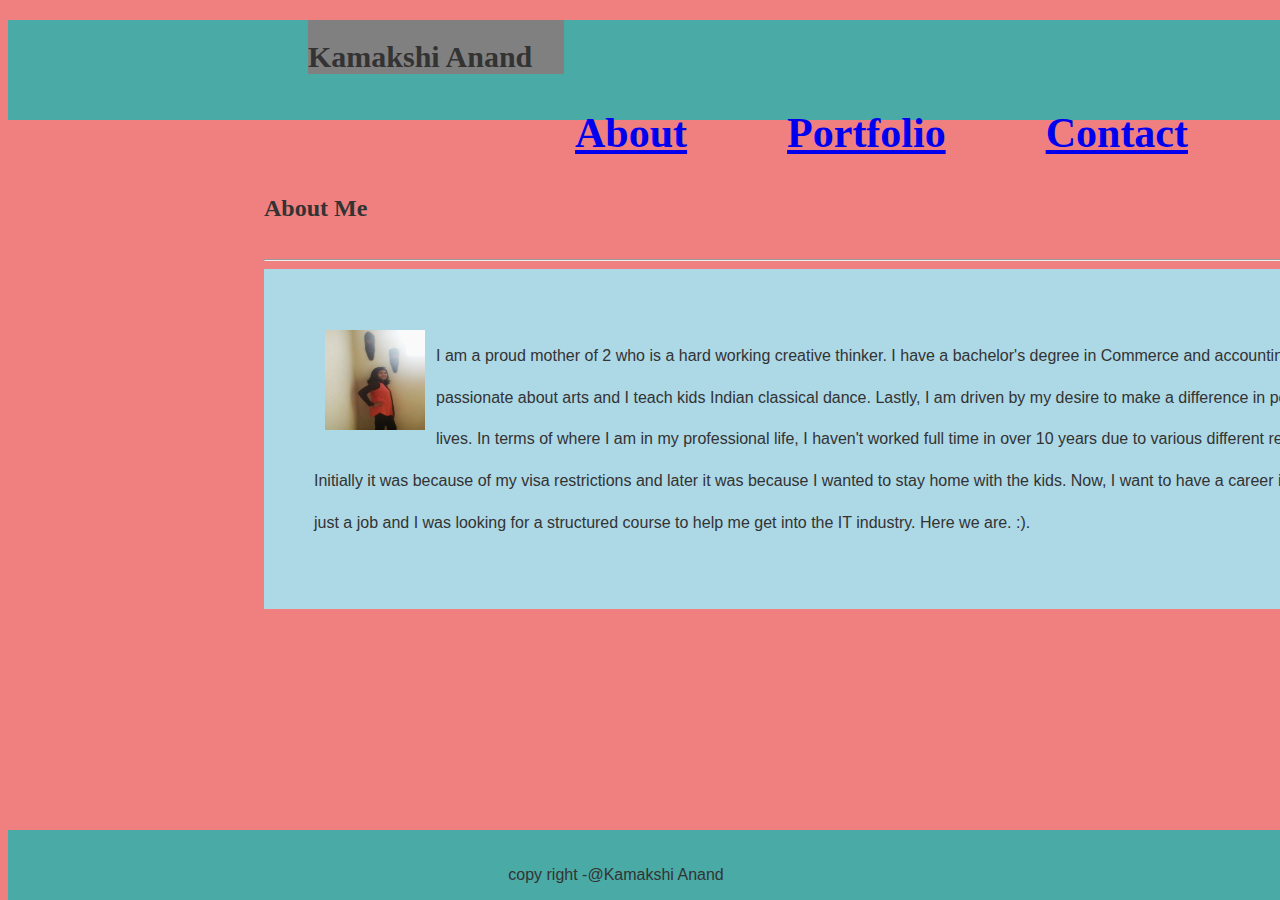
==== index.html @ c23c4580 "current updated portfolio" ====
<!DOCTYPE html>
<html lang="en">

<head>
    <meta charset="UTF-8">
    <meta name="viewport" content="width=device-width, initial-scale=1.0">
    <meta http-equiv="X-UA-Compatible" content="ie=edge">
    <title>Basic-Portfolio</title>

    <link rel="stylesheet" type="text/css" href="assets/css/reset.css">
    <link rel="stylesheet" type="text/css" href="assets/css/style.css">
    <link rel="stylesheet" type="text/css" href="assets/css/mediaquery.css">

</head>

<body>
 
        <header>
            <section id="myname">
                <h1>Kamakshi Anand</h1>
            </section>
            <h2>
                <div id="right">
                    <a href=".\contact.html">Contact</a>
                </div>
                <div id="middle">
                    <a href=".\portfolio.html">Portfolio</a>
                </div>
                <div id="left">
                    <a href=".\index.html">About</a>
                </div>&nbsp;&nbsp;
            </h2>
        </header>
    

    <div class="container">
        <section id="main-bio">

            <h2 id="aboutmetext">About Me</h2>
            <hr>
            <section id="aboutme">
                <img src="assets/Image/Roopa.png" alt="sample" id="bio-image1">

                <p>I am a proud mother of 2 who is a hard working creative thinker. I have a bachelor's degree in Commerce
                    and accounting. I am passionate about arts and I teach kids Indian classical dance. Lastly, I am driven
                    by my desire to make a difference in people’s lives. In terms of where I am in my professional life,
                    I haven't worked full time in over 10 years due to various different reasons. Initially it was because
                    of my visa restrictions and later it was because I wanted to stay home with the kids. Now, I want to
                    have a career instead of just a job and I was looking for a structured course to help me get into the
                    IT industry. Here we are. :).
                </p>
            </section>
        </section>
    </div>
    <footer>
        <p id="footerlan">copy right -@Kamakshi Anand</p>
    </footer>
</body>

</html>
---- assets/css/style.css ----
*{
    box-sizing: border-box;
}
header {
    background:#4aaaa5;       
    font-size: 28px;   
    font-family: 'Georgia', Times, Times New Roman, serif;   
    height: 100px;    
 }
h1{
    font-size: 30px;   
    font-family: 'Georgia', Times, Times New Roman, serif;
    text-align: left;    
    margin-left: 0%;
    padding-top: 20px;
}
.caption{
    font-family: cursive;
    color: blue;
}
 #myname{
    background:grey;  
    width: 20%;
    text-align: left;
    margin-left: 300px;
  }

 hr{
     background-color: #fff;
     width: 100%;
 }
 h2{
     margin-left: 100%;
 }
 #port{
     margin-left: 20%;
 }
 #call{
     margin-left: 20%;
 }
 .first{
     padding-right: 100px;
     padding-bottom: 20px;
}
 .second{
     padding-bottom: 20px;
 }
 .third{

 }
#left {
    padding-right: 100px;
    float: right;   
    }
#middle{
    padding-right: 100px;
    float: right;   
}
#right {
    padding-right: 100px;
    float: right;   
}
body {
        background-color : lightcoral;
        font: "Georgia",Times New Roman,Times,serif;
        color: #333333;
        margin: 10;
        padding: 10;
        width: 100%;     
        text-align: left;
        
  }
 h2 {
    font-size: px;
    text-align: left;
    margin-left: 0%;
    font-family: 'Georgia', Times, Times New Roman, serif;
}
p{
    font-family: 'Arial', 'Helvetica Neue', Helvetica, sans-serif; 
    width: 95%;  
}
.container{
    width: 2000px;
    margin-left: 20%;
    align-content: center;
    line-height: 2.6;
}

#aboutme {
    background-color: lightblue;
    width: 100%;
    padding: 50px;
    text-justify: center;
}
.datacontainer{
    background-color: lightblue;
    width: 75.5%;
    padding: 10px;
    text-justify: center;
    margin-left: 20%;
}
#main-bio{
    float: left;
    padding-bottom: 50px;
    width: 60%;    
}
#bio-image1 {
    height: 100px;
    width: 100px;
    margin: 1%;
    float: left;
}
#footerlan{
    text-align: center;
}
.bioimage{
    height: 170px;
    width: 170px;   
}
#gallery1 {
    width: 70%;
    float: left;
    margin-left: 20%;
}
input[type=text], select, textarea {
 
    padding: 12px;
    border: 1px solid #ccc;
    border-radius: 4px;
    box-sizing: border-box;
    margin-top: 6px;
    margin-bottom: 16px;
    resize: vertical;
}
input[type=submit] {
    background-color: #4CAF50;
    color: white;
    padding: 12px 20px;
    border: none;
    border-radius: 4px;
    cursor: pointer;
}

input[type=submit]:hover {
    background-color: #45a049;
}
footer{
    background:#4aaaa5;       
    position: fixed;
    width: 100%;
   padding-top: 20px;    
/* overflow: auto; */
  clear: both; 
  bottom: 0;
}
---- assets/css/mediaquery.css ----
@media only screen and (max-width: 960px) {
    body {
        background-color:goldenrod;
        width: 100%;
    }
    header {
        background:lightskyblue;       
        font-size: 18px;   
        font-family: 'Georgia', Times, Times New Roman, serif;            
        position: static;  
     }
     h1{
        text-align: left;      
        padding-left: 20%
    }
    h2 {
        font-size: 12px;
        text-align: left;
        margin-left: 0%;
        font-family: 'Georgia', Times, Times New Roman, serif;
    }
    #port{
        font-size: 30px;
    }
    #aboutmetext{
        font-size: 24px;    
        text-align: left;
    }
    #call{
        font-size: 24px;
    }
    #myname{
        margin-left: 0px;
        background:lightskyblue;  
        width: 100%;
        text-align: left;
        align-content: left;
      
    }
    
    #left{
        padding-right: 50px;
        float: right;  
       }
             
     #middle{
            padding-right: 50px;
            float: right;   
        }
    #right {
            padding-right: 50px;
            float: right;   
        }
    .container{
            width: 100%;        
            align-content: center;
            line-height: 1.8;
            background-color: red;    
           text-align: left;  
           padding-left: -5%;   
            }
    .datacontainer{
        width: 75%;
    }
     #main-bio{
     text-align: left;
     padding-bottom: 50px;
     width: 60%;
     margin-left: 0%;    
     }  
     #bio-image1 {
     width: 30%;
     height: 5%;
     }
            #aboutme {
                text-align: left;
                width: 100%;
                padding: 10px;
                }
            #aboutmetext{
                    font-size: 24px;    
                    text-align: left;
                    text-align: left;
                } 
                #aboutme {
                    background-color:mediumseagreen;
                    width: 100%;      
                    text-justify: left;
                }
               }    
               



     







@media screen and (max-width: 768px){
    body {
        background-color: yellow;
        width: 100%;

    }
    header {
        background:lightskyblue;       
        font-size: 18px;   
        font-family: 'Georgia', Times, Times New Roman, serif;            
        position: static;  
     }
 
    h1{
        text-align: left;      
        padding-left: 20%
    }
 
    h2 {
        font-size: 12px;
        text-align: left;
        margin-left: 0%;
        font-family: 'Georgia', Times, Times New Roman, serif;
    }
    #port{
        font-size: 30px;
    }
    #aboutmetext{
        font-size: 24px;    
        text-align: left;
    }
    #myname{
        margin-left: 0px;
        background: lightskyblue;  
        width: 100%;
        text-align: left;
        align-content: left;
      
    }

   #left{
    padding-right: 50px;
    float: right;  
   }
         
    #middle{
        padding-right: 50px;
        float: right;   
    }
    #right {
        padding-right: 50px;
        float: right;   
    }
    .container{
        width: 100%;        
        align-content: left;
        line-height: 1.5;
        background-color: red;    
       text-align: left;  
       padding-left: -5%;   
       }
    .datacontainer{
        width: 100%;
        margin-left: 10%;
    }
    #main-bio{
        text-align: left;
        padding-bottom: 50px;
        width: 60%;
        margin-left: 0%;    
    }
    #bio-image1 {
        width: 50%;
        height: 1%;
    }
    #aboutme {
        text-align: left;
        width: 100%;
        padding: 10px;
        
        
    }
    #aboutmetext{
        font-size: 24px;    
        text-align: left;
        text-align: left;
    }
    #call{
        font-size: 24px;
    }

    #aboutme {
        background-color: green;
        width: 100%;      
        text-justify: left;
    }
   }

@media only screen and (max-width: 640px) {
    body {
        background-color: aqua;
        width: 100%;
    }
   
    #bio-image1 {
        width: 100%;
        height: 1%;
    }
    
    
    
    header {
        background: lightskyblue;       
        font-size: 18px;   
        font-family: 'Georgia', Times, Times New Roman, serif;            
        position: static;  
     }
 
    h1{
        text-align: center;           
       
    }
    h2{
        padding-top: 2%;
        font-size: 12px;
    }
    #port{
        font-size: 30px;
    }
    
    #myname{
        margin-left: 0px;
        background:lightskyblue;  
        width: 100%;
        text-align: center;
        align-content: center;
      
    }
    .container{
        width: 100%;        
        align-content: center;
        line-height: 1.6;
        background-color: red;    
        }
    .datacontainer{
            widows: 100%;
            margin-left: 5%;
            margin-right: 5%;
        }
    #main-bio{
     
        padding-bottom: 50px;
        width: 60%;
        margin-left: 0%;    
    }
    #aboutme {
     
        width: 100%;
        padding: 50px;
        text-justify: center;
    }
    #aboutmetext{
        font-size: 24px;    
    }
    #call{
        font-size: 24px;
    }
    
    footer{
       
        width: 100%;
       padding-top: 10px;    
    /* overflow: auto; */
      clear: both; 
      bottom: 0;
    }
    #port_table{
        display: block;
    }
    tr,td{
        display: block;
    }
    
}
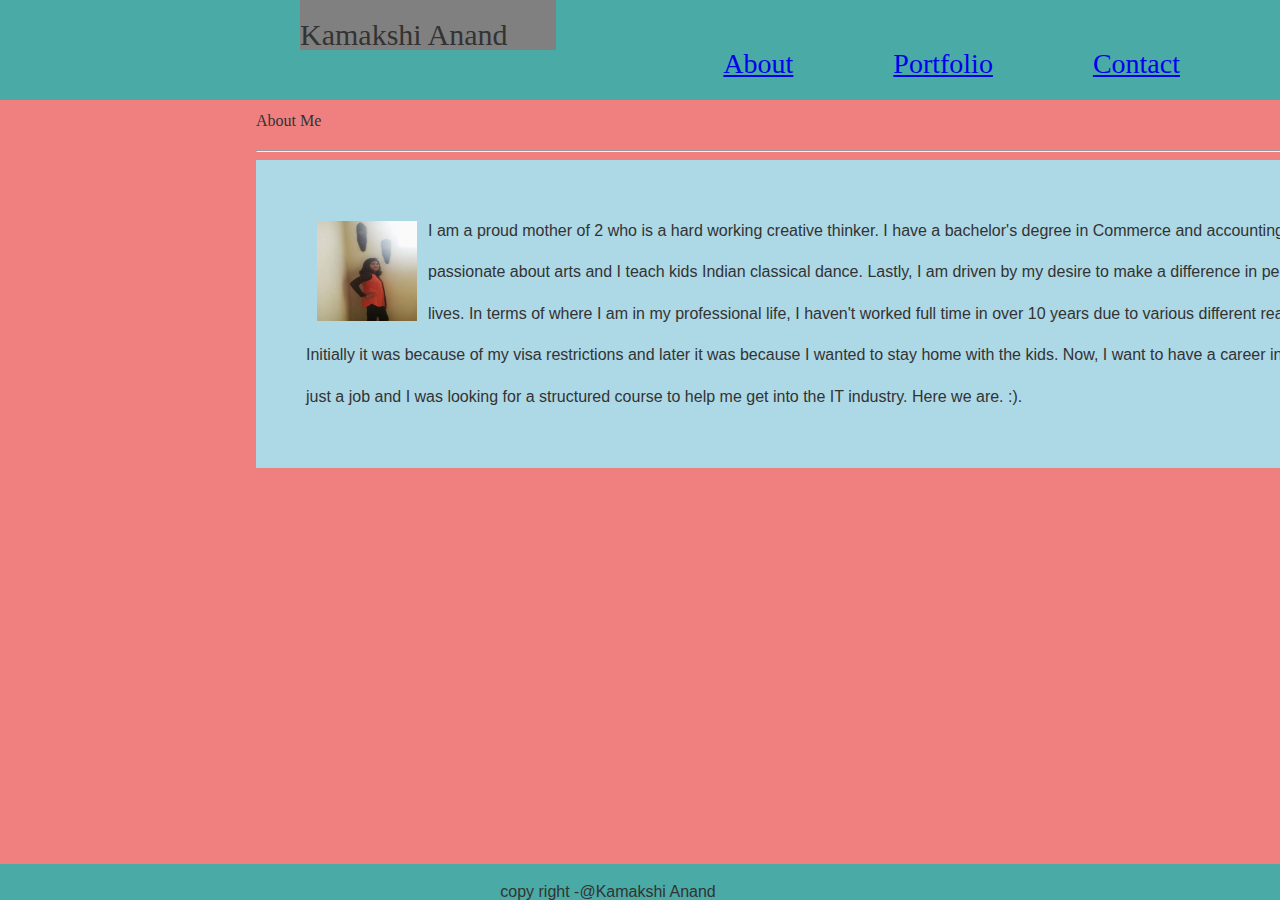
==== commit 9da6e1b0: "fixed case" ====
--- a/index.html
+++ b/index.html
@@ -7,7 +7,7 @@
     <meta http-equiv="X-UA-Compatible" content="ie=edge">
     <title>Basic-Portfolio</title>
 
-    <link rel="stylesheet" type="text/css" href="assets/css/reset.css">
+    <link rel="stylesheet" type="text/css" href="assets/css/Reset.css">
     <link rel="stylesheet" type="text/css" href="assets/css/style.css">
     <link rel="stylesheet" type="text/css" href="assets/css/mediaquery.css">
 
